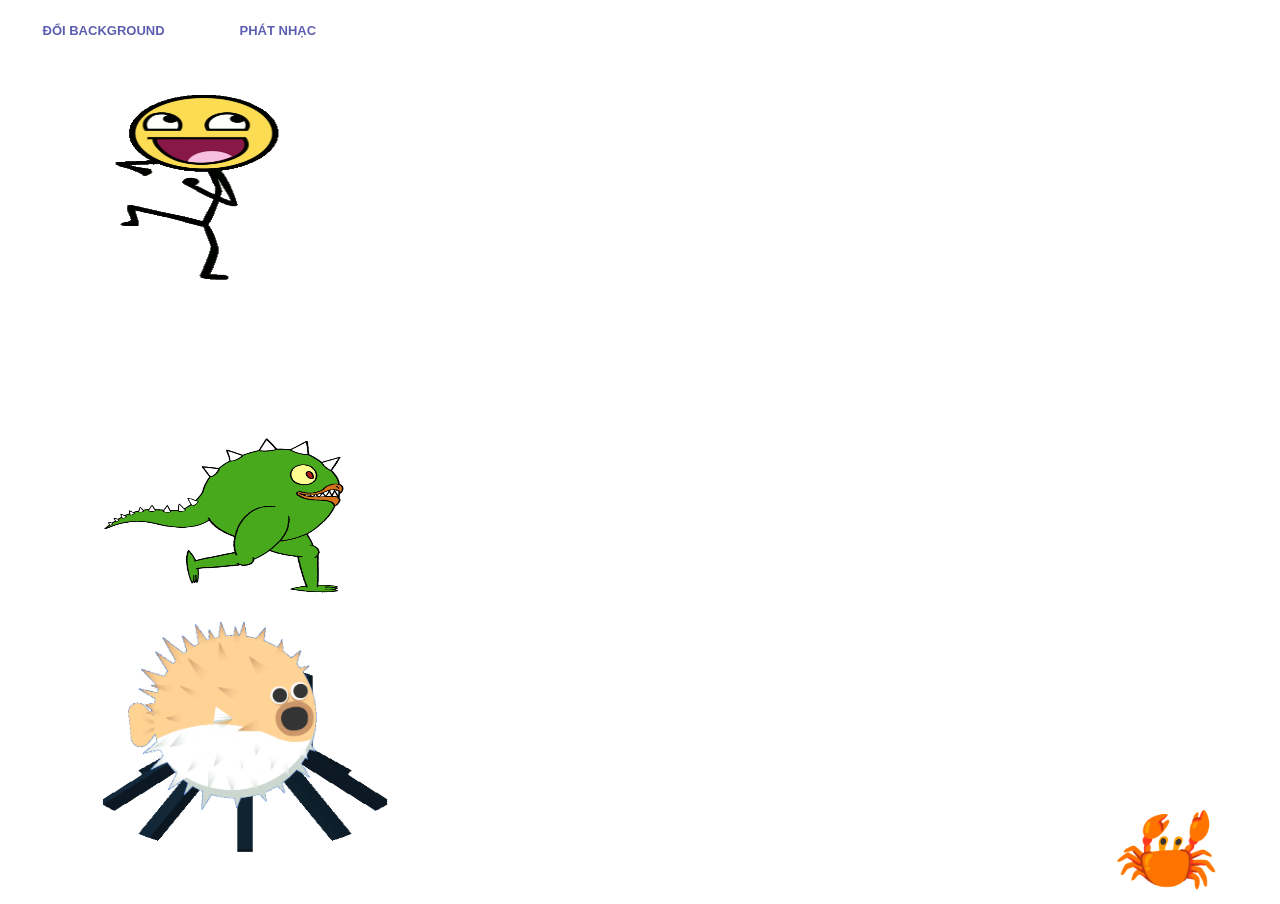
==== index.html @ c19aab6b "Add files via upload" ====
<!DOCTYPE html>
<html lang="en">
<head>
    <meta charset="UTF-8">
    <meta name="viewport" content="width=device-width, initial-scale=1.0">
    <link rel="stylesheet" href="css/style.css">
    <script src="script/script.JS" defer></script>
    <title>Ho Ca</title>
</head>
<body>
    <div id="menu">
        <button id="changeBackground">Đổi Background</button>
        <button id="adjustSound">Phát Nhạc</button>
    </div>

    <div id="quaivat"><img src="tai_nguyen/Img/con_vat/ConQuaiVat.gif"; width="290" height="200"></div> 
    <div id="BachTuoc"><img src="tai_nguyen/Img/con_vat/ConBachTuot.gif"; width="290" height="200"></div>
    <div id="pufferfish"><img src="tai_nguyen/Img/con_vat/CaNoc.gif"; width="189" height="189"></div>
    <div id="crab"><img src="tai_nguyen/Img/con_vat/ConCua.gif"; width="100" height="100"></div>
    <div id="conkhung"><img src="tai_nguyen/Img/con_vat/ConKhung.gif"; width="290" height="200"></div>
</body>
</html>
---- css/style.css ----
body {
    margin: 0;
    font-family: Arial, sans-serif;
}

/*! Nút chuyển background và âm thanh---------------------------------------- */
#menu {
    position: fixed;
    top: 0;
    left: 0;
    background-color: none;
    padding: 10px;
    display: flex;
}

button {
    margin-right: 10px;
    padding: 8px 15px;
    position: relative;
    font-size: 13px;
    font-family: inherit;
    font-weight: 600;
    text-transform: uppercase;
    text-decoration: none;
    padding: 1em 2.5em;
    display: inline-block;
    border-radius: 6em;
    transition: all .2s;
    border: none;
    color: rgba(30, 30, 146, 0.726);
    background-color: white;
    cursor: pointer;
    }
   
    button:hover {
    transform: translateY(-3px);
    box-shadow: 0 10px 20px rgba(0, 0, 255, 0.2);
    }
   
   button:active {
    transform: translateY(-1px);
    box-shadow: 0 5px 10px rgba(0, 0, 255, 0.2);
    }
   
    button::after {
    content: "";
    display: inline-block;
    height: 100%;
    width: 100%;
    border-radius: 100px;
    position: absolute;
    top: 0;
    left: 0;
    z-index: -1;
    transition: all .4s;
    }
   
    button::after {
    background-color: #fff;
    }
   
    button:hover::after {
    transform: scaleX(1.4) scaleY(1.6);
    opacity: 0;
    }

/*! Bạch tuột ------------------------------------------------------- */
#BachTuoc {
    left: 100px;
    bottom: 100px;
    width: 200px;
    height: 147px;
    position: absolute;
    animation-name: BachTuoc;
    animation-duration: 10s;
    animation-timing-function: linear;
    animation-iteration-count: infinite;
    animation-play-state: running;
    transform: scaleX(1);
}

@keyframes BachTuoc{
    0% {
        left: 50%;
        bottom: 50%;
        transform: rotate(0deg);
    }
    15% {
        left: 70%;
        bottom: 50%;
        transform: rotate(45deg);
    }
    25% {
        left: 90%;
        bottom: 100%;
        transform: rotate(90deg);
    }
    40% {
        left: 180%;
        bottom: 200%;
        transform: rotate(135deg);
    }
    50% {
        left: 200%;
        bottom: 200%;
        transform: rotate(180deg);
    }
    65% {
        left:180%;
        bottom: 250%;
        transform: rotate(-135deg);
    }
    70% {
        left: 90%;
        bottom: 100%;
        transform: rotate(-90deg);
    }
    85% {
        left: 70%;
        bottom: 50%;
        transform: rotate(-45deg);
    }
    100% {
        left: 70%;
        bottom: 50%;
        transform: rotate(-0deg);
    }
}

/*! Quái vật ------------------------------------------------------- */
#quaivat {
	left: 100px; 
    top: 400px;
	width: 200px; height: 147px;
	position: absolute;
	animation-name: quaivat;
	animation-duration: 10s;
	animation-timing-function: linear;
	animation-iteration-count: infinite;
	animation-play-state: running;	
	transform: scaleX(1);
}

@keyframes quaivat {
	0% {
        left: 0%; 
        top: 80%; 
        transform: rotateY(0deg);
    }
	33% {
        left: 50%;
        top:80%;
        transform: rotateY(0deg);
    }
    56% {
        left: 83%; 
        top: 80%;
        transform: rotateY(0deg);
    }
    66% {
        left: 88%; 
        top: 80%;
        transform: rotateY(180deg);
    }
    80% {
        left: 50%; 
        top: 80%;
        transform: rotateY(180deg);
    }
    90% {
        left: 20%; 
        top: 80%;
        transform: rotateY(180deg);
    }
    95% {
        left: 10%; 
        top: 80%;
        transform: rotateY(180deg);
    }
    100% {
        left: 0%; 
        top: 80%;
        transform: rotateY(0deg);
    }
}

/*! pufferfish ------------------------------------------------------- */

#pufferfish {
	left: 10%; 
    bottom: 10%;
	width: 189px; 
    height: 189px;
	position: absolute;
	animation-name: pufferfish;
	animation-duration: 18s;
	animation-timing-function: linear;
	animation-iteration-count: infinite;
	animation-play-state: running;	
	transform: scaleX(1)
}
@keyframes pufferfish {
	0% {
        left:10%; 
        bottom:10%;
    }
	20% {
        left: 25%; 
        bottom: 30%;
    } 
    50% {
        left: 100%; 
        bottom: 50%px; 
        -webkit-transform: scaleX(1);
    } 
    51% {
        left: 100%; 
        bottom: 50%; 
        -webkit-transform: scaleX(-1);
    }
    70% {
        left:80%; 
        bottom: 30%;
    }
    80% {
        left:50%; 
        bottom: 25%;
    }
    99% {
        left: 10%; 
        bottom:10%; 
        -webkit-transform: scaleX(-1);
    }
    100% {
        left: 10%;
        bottom:10%; 
        -webkit-transform: scaleX(1);
    }

}

/*! crab ------------------------------------------------------- */

#crab {
	right: 5%; 
    bottom:0%;
	width: 100px; 
    height: 100px;
	position: absolute;
	animation-name: crab;
	animation-duration: 22s;
	animation-timing-function: linear;
	animation-iteration-count: infinite;
	animation-play-state: running;	
	transform:scaleX(1)
}
@keyframes crab {
    0% {
        right: 5%;
    }
    20% {
        right: 40%;
    }
    40% {
        right: 80%;
    }
    50% {
        right: 60%;
    }
    60% {
        right: 100%;
    }
    80% {
        right: 70%;
    }
    90%  {
        right: 30%;
    }
    100% {
        right: 5%;
    }

}

/*! con khùng ------------------------------------------------------- */

#conkhung {
    left: 0%; top: 10%;
    position: absolute;
    animation-name: ConKhung;
    animation-duration: 10s;
    animation-timing-function: linear;
    animation-iteration-count: infinite;
    animation-play-state: running;
    transform: scaleX(1);
}

    @keyframes ConKhung {
    0% {
        left: 10%; 
        top: 20%;
        transform: rotate(90deg);
    }
    25% {
        left: 35%; 
        top: 40%;
        transform: rotate(105deg);
    }
    50% {
        left: 55%; 
        top: 50%;
        transform: rotate(115deg);
    }
    75% {
        left: 65%; 
        top: 45%;
        transform: rotate(-65deg);
    }
    100% {
        left: 10%; 
        top: 20%;
        transform: rotate(90deg);
    }
}
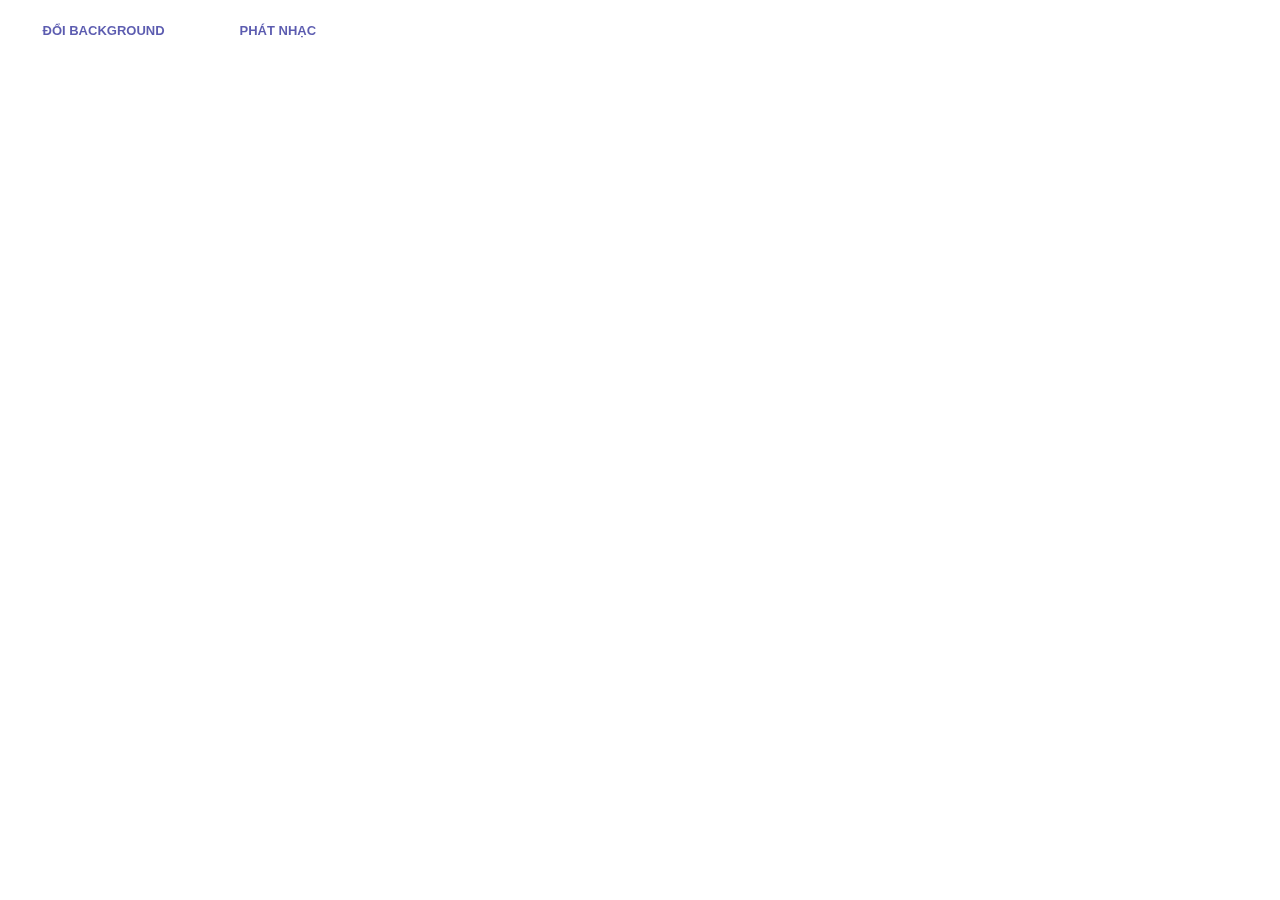
==== commit a2ce5a26: "Update index.html" ====
--- a/index.html
+++ b/index.html
@@ -12,11 +12,5 @@
         <button id="changeBackground">Đổi Background</button>
         <button id="adjustSound">Phát Nhạc</button>
     </div>
-
-    <div id="quaivat"><img src="tai_nguyen/Img/con_vat/ConQuaiVat.gif"; width="290" height="200"></div> 
-    <div id="BachTuoc"><img src="tai_nguyen/Img/con_vat/ConBachTuot.gif"; width="290" height="200"></div>
-    <div id="pufferfish"><img src="tai_nguyen/Img/con_vat/CaNoc.gif"; width="189" height="189"></div>
-    <div id="crab"><img src="tai_nguyen/Img/con_vat/ConCua.gif"; width="100" height="100"></div>
-    <div id="conkhung"><img src="tai_nguyen/Img/con_vat/ConKhung.gif"; width="290" height="200"></div>
 </body>
 </html>
--- a/css/style.css
+++ b/css/style.css
@@ -63,262 +63,3 @@
     transform: scaleX(1.4) scaleY(1.6);
     opacity: 0;
     }
-
-/*! Bạch tuột ------------------------------------------------------- */
-#BachTuoc {
-    left: 100px;
-    bottom: 100px;
-    width: 200px;
-    height: 147px;
-    position: absolute;
-    animation-name: BachTuoc;
-    animation-duration: 10s;
-    animation-timing-function: linear;
-    animation-iteration-count: infinite;
-    animation-play-state: running;
-    transform: scaleX(1);
-}
-
-@keyframes BachTuoc{
-    0% {
-        left: 50%;
-        bottom: 50%;
-        transform: rotate(0deg);
-    }
-    15% {
-        left: 70%;
-        bottom: 50%;
-        transform: rotate(45deg);
-    }
-    25% {
-        left: 90%;
-        bottom: 100%;
-        transform: rotate(90deg);
-    }
-    40% {
-        left: 180%;
-        bottom: 200%;
-        transform: rotate(135deg);
-    }
-    50% {
-        left: 200%;
-        bottom: 200%;
-        transform: rotate(180deg);
-    }
-    65% {
-        left:180%;
-        bottom: 250%;
-        transform: rotate(-135deg);
-    }
-    70% {
-        left: 90%;
-        bottom: 100%;
-        transform: rotate(-90deg);
-    }
-    85% {
-        left: 70%;
-        bottom: 50%;
-        transform: rotate(-45deg);
-    }
-    100% {
-        left: 70%;
-        bottom: 50%;
-        transform: rotate(-0deg);
-    }
-}
-
-/*! Quái vật ------------------------------------------------------- */
-#quaivat {
-	left: 100px; 
-    top: 400px;
-	width: 200px; height: 147px;
-	position: absolute;
-	animation-name: quaivat;
-	animation-duration: 10s;
-	animation-timing-function: linear;
-	animation-iteration-count: infinite;
-	animation-play-state: running;	
-	transform: scaleX(1);
-}
-
-@keyframes quaivat {
-	0% {
-        left: 0%; 
-        top: 80%; 
-        transform: rotateY(0deg);
-    }
-	33% {
-        left: 50%;
-        top:80%;
-        transform: rotateY(0deg);
-    }
-    56% {
-        left: 83%; 
-        top: 80%;
-        transform: rotateY(0deg);
-    }
-    66% {
-        left: 88%; 
-        top: 80%;
-        transform: rotateY(180deg);
-    }
-    80% {
-        left: 50%; 
-        top: 80%;
-        transform: rotateY(180deg);
-    }
-    90% {
-        left: 20%; 
-        top: 80%;
-        transform: rotateY(180deg);
-    }
-    95% {
-        left: 10%; 
-        top: 80%;
-        transform: rotateY(180deg);
-    }
-    100% {
-        left: 0%; 
-        top: 80%;
-        transform: rotateY(0deg);
-    }
-}
-
-/*! pufferfish ------------------------------------------------------- */
-
-#pufferfish {
-	left: 10%; 
-    bottom: 10%;
-	width: 189px; 
-    height: 189px;
-	position: absolute;
-	animation-name: pufferfish;
-	animation-duration: 18s;
-	animation-timing-function: linear;
-	animation-iteration-count: infinite;
-	animation-play-state: running;	
-	transform: scaleX(1)
-}
-@keyframes pufferfish {
-	0% {
-        left:10%; 
-        bottom:10%;
-    }
-	20% {
-        left: 25%; 
-        bottom: 30%;
-    } 
-    50% {
-        left: 100%; 
-        bottom: 50%px; 
-        -webkit-transform: scaleX(1);
-    } 
-    51% {
-        left: 100%; 
-        bottom: 50%; 
-        -webkit-transform: scaleX(-1);
-    }
-    70% {
-        left:80%; 
-        bottom: 30%;
-    }
-    80% {
-        left:50%; 
-        bottom: 25%;
-    }
-    99% {
-        left: 10%; 
-        bottom:10%; 
-        -webkit-transform: scaleX(-1);
-    }
-    100% {
-        left: 10%;
-        bottom:10%; 
-        -webkit-transform: scaleX(1);
-    }
-
-}
-
-/*! crab ------------------------------------------------------- */
-
-#crab {
-	right: 5%; 
-    bottom:0%;
-	width: 100px; 
-    height: 100px;
-	position: absolute;
-	animation-name: crab;
-	animation-duration: 22s;
-	animation-timing-function: linear;
-	animation-iteration-count: infinite;
-	animation-play-state: running;	
-	transform:scaleX(1)
-}
-@keyframes crab {
-    0% {
-        right: 5%;
-    }
-    20% {
-        right: 40%;
-    }
-    40% {
-        right: 80%;
-    }
-    50% {
-        right: 60%;
-    }
-    60% {
-        right: 100%;
-    }
-    80% {
-        right: 70%;
-    }
-    90%  {
-        right: 30%;
-    }
-    100% {
-        right: 5%;
-    }
-
-}
-
-/*! con khùng ------------------------------------------------------- */
-
-#conkhung {
-    left: 0%; top: 10%;
-    position: absolute;
-    animation-name: ConKhung;
-    animation-duration: 10s;
-    animation-timing-function: linear;
-    animation-iteration-count: infinite;
-    animation-play-state: running;
-    transform: scaleX(1);
-}
-
-    @keyframes ConKhung {
-    0% {
-        left: 10%; 
-        top: 20%;
-        transform: rotate(90deg);
-    }
-    25% {
-        left: 35%; 
-        top: 40%;
-        transform: rotate(105deg);
-    }
-    50% {
-        left: 55%; 
-        top: 50%;
-        transform: rotate(115deg);
-    }
-    75% {
-        left: 65%; 
-        top: 45%;
-        transform: rotate(-65deg);
-    }
-    100% {
-        left: 10%; 
-        top: 20%;
-        transform: rotate(90deg);
-    }
-}
